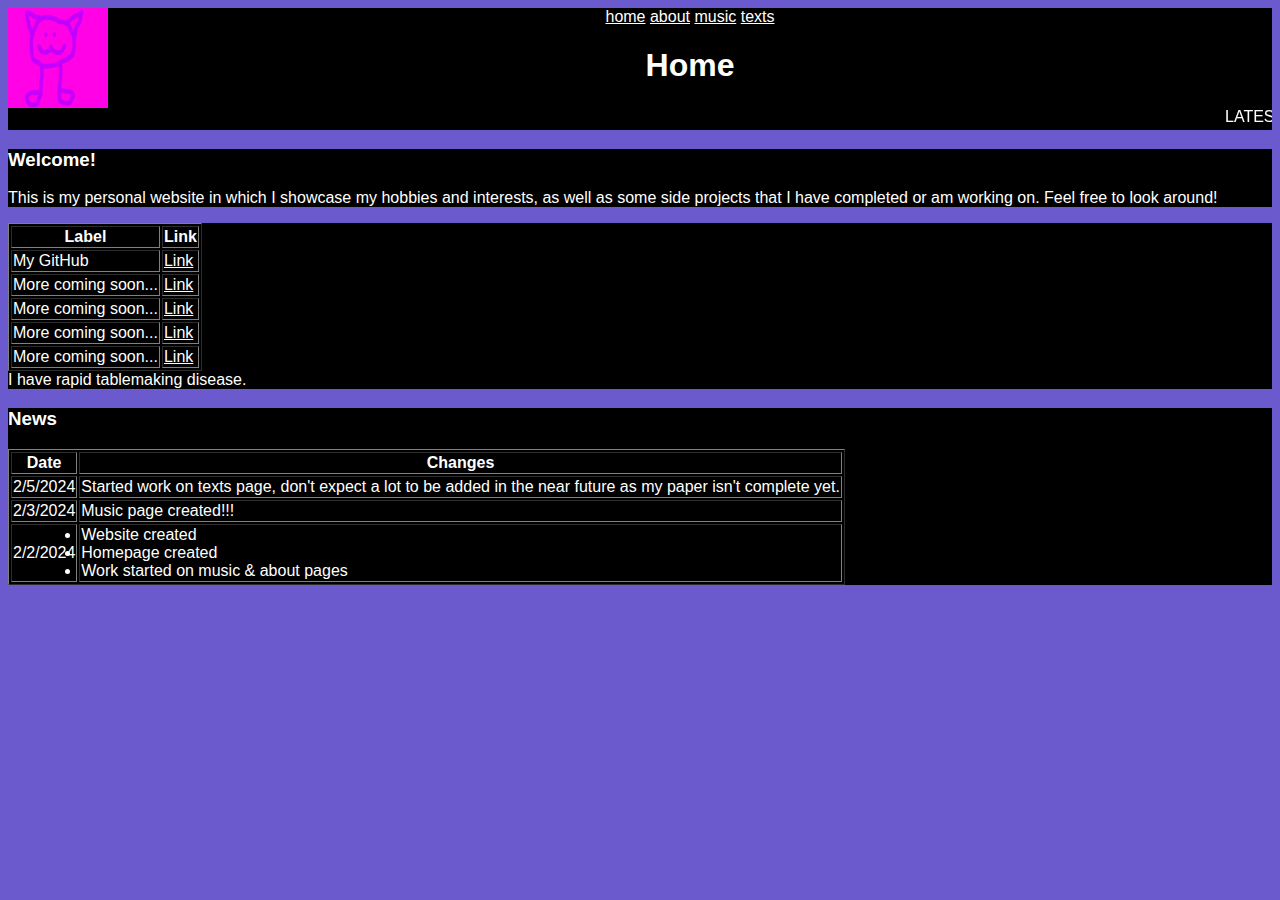
==== index.html @ 61e6ed40 "tried to fix antidote" ====
<!DOCTYPE html>
<html>
  <head>
    <title>K's Website</title>
    <link rel="stylesheet" href="style.css">
    <meta name="viewport" content="width=device-width, initial-scale=1.0">
  </head>

  <body>
    <div class="banner" style="background-color: black;">
      <center><a href="index.html">home</a> <a href="about.html">about</a> <a href="music.html">music</a> <a href="texts.html">texts</a>
      <img src="meiw.png" width="100" height="100" align="left">
      <center><h1 style="">Home</h1></center>
      <marquee>LATEST: Music page created! Check in later for songs, covers, and origional music!</marquee>
      <br>
    </div>

    <div class="mainBody" style="background-color:black;">
      <h3>Welcome!</h3>
      <p>
        This is my personal website in which I showcase my hobbies and interests, as well as some side projects that I have completed or am working on. Feel free to look around!
      </p>
    </div>

    <div class="linkSection">
      <p>
        <table border="1">
          <tr>
            <th>Label</th>
            <th>Link</th>
          </tr>
          <tr>
            <td>My GitHub</td>
            <td><a href="https://www.github.com/Keegan-Welch">Link</a></td>
          </tr>
          <tr>
            <td>More coming soon...</td>
            <td><a href="https://www.google.com">Link</a></td>
          </tr>
          <tr>
            <td>More coming soon...</td>
            <td><a href="https://www.google.com">Link</a></td>
          </tr>
          <tr>
            <td>More coming soon...</td>
            <td><a href="https://www.google.com">Link</a></td>
          </tr>
          <tr>
            <td>More coming soon...</td>
            <td><a href="https://www.google.com">Link</a></td>
          </tr>
        </table>
        I have rapid tablemaking disease.
      </p>
    </div>
    <div class="news" style="background-color:black;">
      <h3>News</h3>
      <table border="1">
        <tr>
          <th>Date</th>
          <th>Changes</th>
        </tr>
        <tr>
          <td>2/5/2024</td>
          <td>Started work on texts page, don't expect a lot to be added in the near future as my paper isn't complete yet.</td>
        </tr>
        <tr>
          <td>2/3/2024</td>
          <td>Music page created!!!</td>
        </tr>
        <tr>
          <td>2/2/2024</td>
          <td>
            <li>Website created</li>
            <li>Homepage created</li>
            <li>Work started on music & about pages</li>
          </td>
        </tr>
      </table>
    </div>
  </body>
</html>
---- style.css ----
body {
    background-color: slateblue;
    color: white;
    font-family: Arial, Helvetica, sans-serif;
}

.mainBody {
    background-color: black;
}

.linkSection {
    background-color: black;
}

.news {
    background-color: black;
}

a {
    color: white;
}
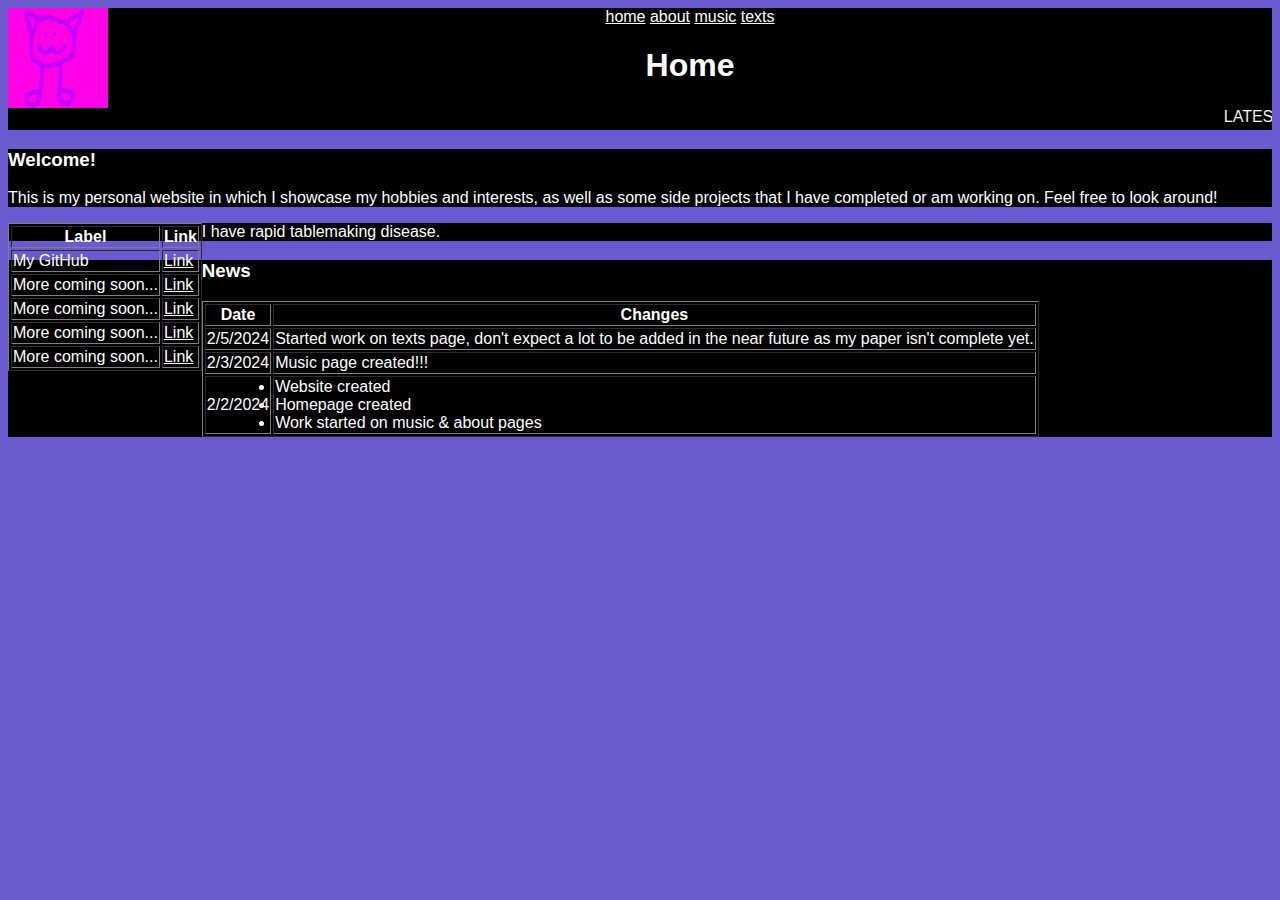
==== commit 52af42c2: "meowww!!!" ====
--- a/index.html
+++ b/index.html
@@ -24,7 +24,7 @@
 
     <div class="linkSection">
       <p>
-        <table border="1">
+        <table border="1" align="left">
           <tr>
             <th>Label</th>
             <th>Link</th>
@@ -50,7 +50,7 @@
             <td><a href="https://www.google.com">Link</a></td>
           </tr>
         </table>
-        I have rapid tablemaking disease.
+        <div>I have rapid tablemaking disease.</div>
       </p>
     </div>
     <div class="news" style="background-color:black;">
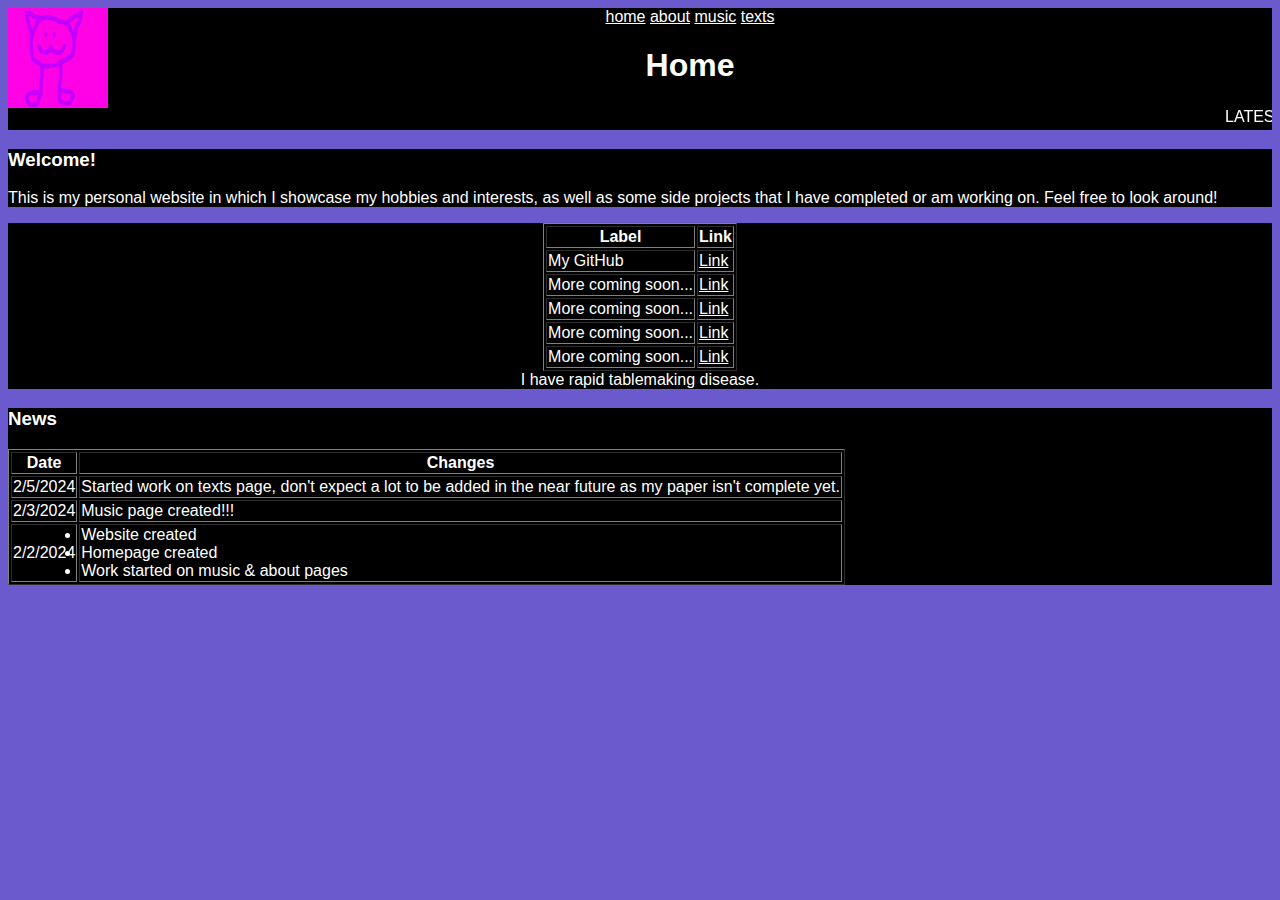
==== commit 0a572e42: ">:(" ====
--- a/index.html
+++ b/index.html
@@ -23,35 +23,37 @@
     </div>
 
     <div class="linkSection">
-      <p>
-        <table border="1" align="left">
-          <tr>
-            <th>Label</th>
-            <th>Link</th>
-          </tr>
-          <tr>
-            <td>My GitHub</td>
-            <td><a href="https://www.github.com/Keegan-Welch">Link</a></td>
-          </tr>
-          <tr>
-            <td>More coming soon...</td>
-            <td><a href="https://www.google.com">Link</a></td>
-          </tr>
-          <tr>
-            <td>More coming soon...</td>
-            <td><a href="https://www.google.com">Link</a></td>
-          </tr>
-          <tr>
-            <td>More coming soon...</td>
-            <td><a href="https://www.google.com">Link</a></td>
-          </tr>
-          <tr>
-            <td>More coming soon...</td>
-            <td><a href="https://www.google.com">Link</a></td>
-          </tr>
-        </table>
-        <div>I have rapid tablemaking disease.</div>
-      </p>
+      <center>
+        <p>
+          <table border="1">
+            <tr>
+              <th>Label</th>
+              <th>Link</th>
+            </tr>
+            <tr>
+              <td>My GitHub</td>
+              <td><a href="https://www.github.com/Keegan-Welch">Link</a></td>
+            </tr>
+            <tr>
+              <td>More coming soon...</td>
+              <td><a href="https://www.google.com">Link</a></td>
+            </tr>
+            <tr>
+              <td>More coming soon...</td>
+              <td><a href="https://www.google.com">Link</a></td>
+            </tr>
+            <tr>
+              <td>More coming soon...</td>
+              <td><a href="https://www.google.com">Link</a></td>
+            </tr>
+            <tr>
+              <td>More coming soon...</td>
+              <td><a href="https://www.google.com">Link</a></td>
+            </tr>
+          </table>
+          <div>I have rapid tablemaking disease.</div>
+        </p>
+      </center>
     </div>
     <div class="news" style="background-color:black;">
       <h3>News</h3>
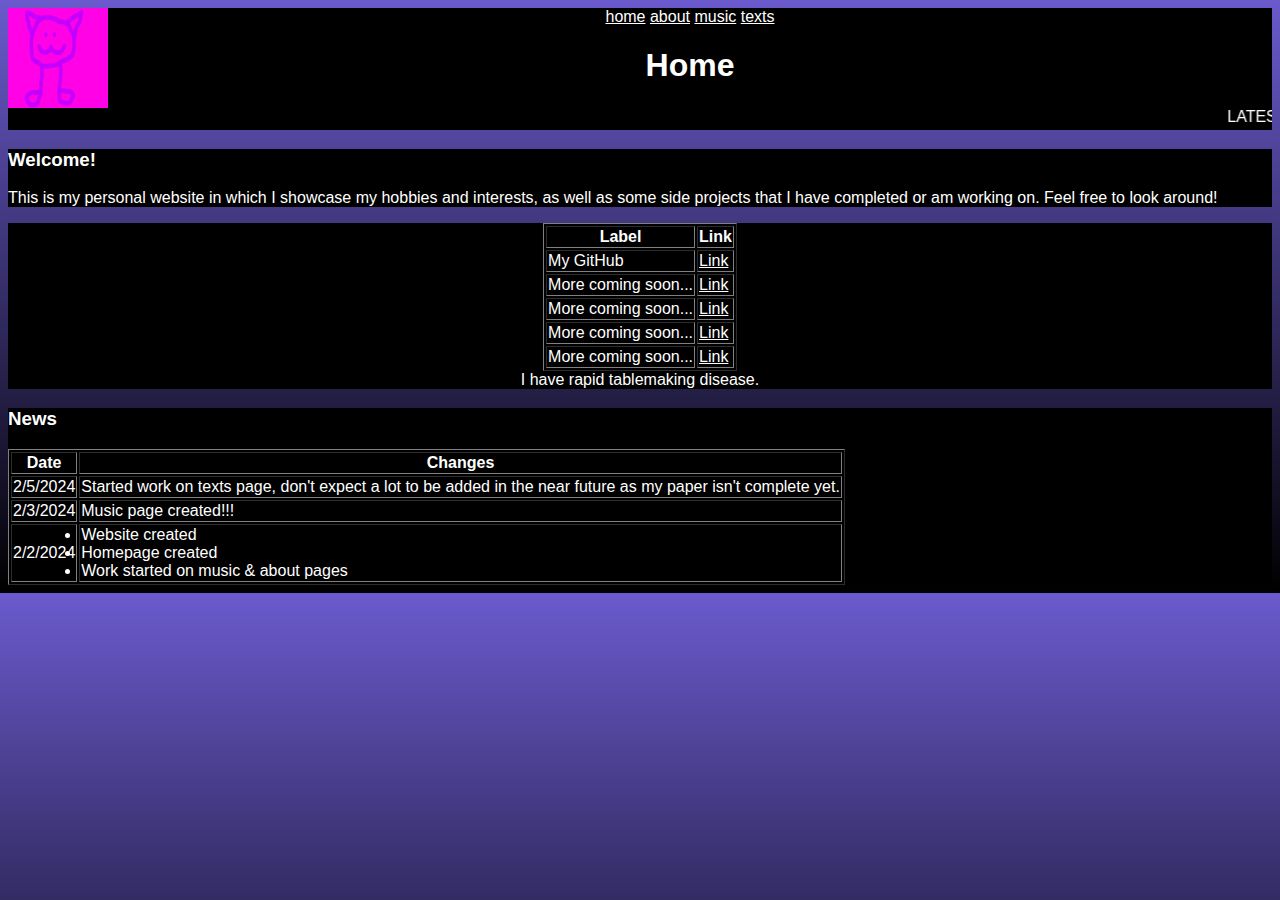
==== commit fd6f95ee: "add favicon, add gradient background, fix images in music" ====
--- a/index.html
+++ b/index.html
@@ -4,6 +4,7 @@
     <title>K's Website</title>
     <link rel="stylesheet" href="style.css">
     <meta name="viewport" content="width=device-width, initial-scale=1.0">
+    <link rel="icon" type="image/x-icon" href="meiw.png">
   </head>
 
   <body>
--- a/style.css
+++ b/style.css
@@ -1,5 +1,5 @@
 body {
-    background-color: slateblue;
+    background-image: linear-gradient(slateblue, black);
     color: white;
     font-family: Arial, Helvetica, sans-serif;
 }
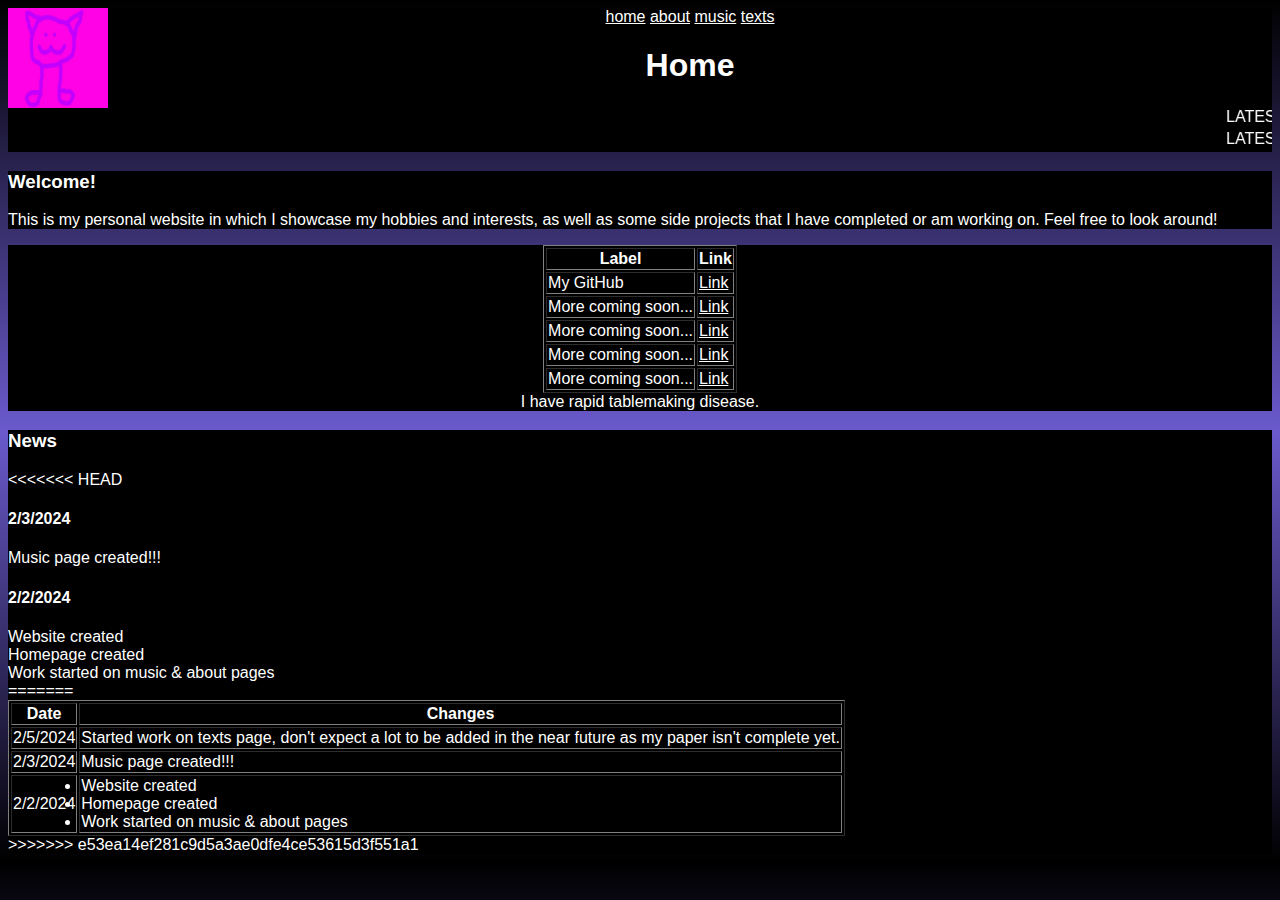
==== commit 6e5d69a0: "sssssssssssssssss meowwwwww" ====
--- a/index.html
+++ b/index.html
@@ -12,6 +12,7 @@
       <center><a href="index.html">home</a> <a href="about.html">about</a> <a href="music.html">music</a> <a href="texts.html">texts</a>
       <img src="meiw.png" width="100" height="100" align="left">
       <center><h1 style="">Home</h1></center>
+      <marquee>LATEST: Website created! Yipeee! - Music page in the works, to include covers by K</marquee>
       <marquee>LATEST: Music page created! Check in later for songs, covers, and origional music!</marquee>
       <br>
     </div>
@@ -58,6 +59,14 @@
     </div>
     <div class="news" style="background-color:black;">
       <h3>News</h3>
+<<<<<<< HEAD
+      <h4>2/3/2024</h4>
+      <li>Music page created!!!</li>
+      <h4>2/2/2024</h4>
+      <li>Website created</li>
+      <li>Homepage created</li>
+      <li>Work started on music & about pages</li> 
+=======
       <table border="1">
         <tr>
           <th>Date</th>
@@ -80,6 +89,7 @@
           </td>
         </tr>
       </table>
+>>>>>>> e53ea14ef281c9d5a3ae0dfe4ce53615d3f551a1
     </div>
   </body>
 </html>
--- a/style.css
+++ b/style.css
@@ -1,5 +1,6 @@
 body {
-    background-image: linear-gradient(slateblue, black);
+    background-color: slateblue;
+    background-image: linear-gradient(black, slateblue, black);
     color: white;
     font-family: Arial, Helvetica, sans-serif;
 }
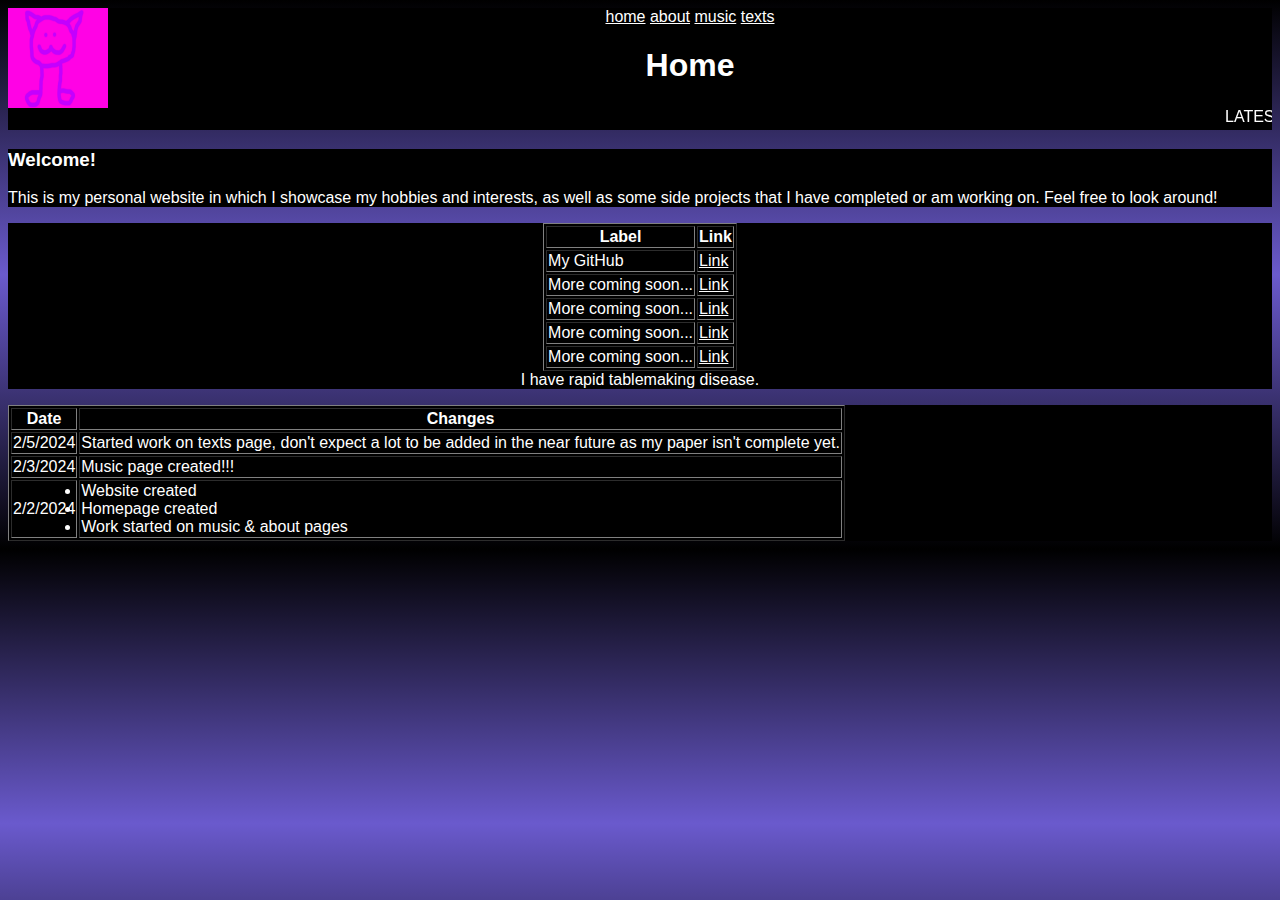
==== commit a47143f5: "meowwww!!! AHHHH!!!! HELP MEEEEE!!!!! *paws at you* *paws at you* *paws at you*" ====
--- a/index.html
+++ b/index.html
@@ -12,8 +12,8 @@
       <center><a href="index.html">home</a> <a href="about.html">about</a> <a href="music.html">music</a> <a href="texts.html">texts</a>
       <img src="meiw.png" width="100" height="100" align="left">
       <center><h1 style="">Home</h1></center>
-      <marquee>LATEST: Website created! Yipeee! - Music page in the works, to include covers by K</marquee>
-      <marquee>LATEST: Music page created! Check in later for songs, covers, and origional music!</marquee>
+
+      <marquee>LATEST: Music page created! Check in later for songs, covers, and original music!</marquee>
       <br>
     </div>
 
@@ -58,15 +58,6 @@
       </center>
     </div>
     <div class="news" style="background-color:black;">
-      <h3>News</h3>
-<<<<<<< HEAD
-      <h4>2/3/2024</h4>
-      <li>Music page created!!!</li>
-      <h4>2/2/2024</h4>
-      <li>Website created</li>
-      <li>Homepage created</li>
-      <li>Work started on music & about pages</li> 
-=======
       <table border="1">
         <tr>
           <th>Date</th>
@@ -89,7 +80,6 @@
           </td>
         </tr>
       </table>
->>>>>>> e53ea14ef281c9d5a3ae0dfe4ce53615d3f551a1
     </div>
   </body>
 </html>
--- a/style.css
+++ b/style.css
@@ -1,5 +1,4 @@
 body {
-    background-color: slateblue;
     background-image: linear-gradient(black, slateblue, black);
     color: white;
     font-family: Arial, Helvetica, sans-serif;
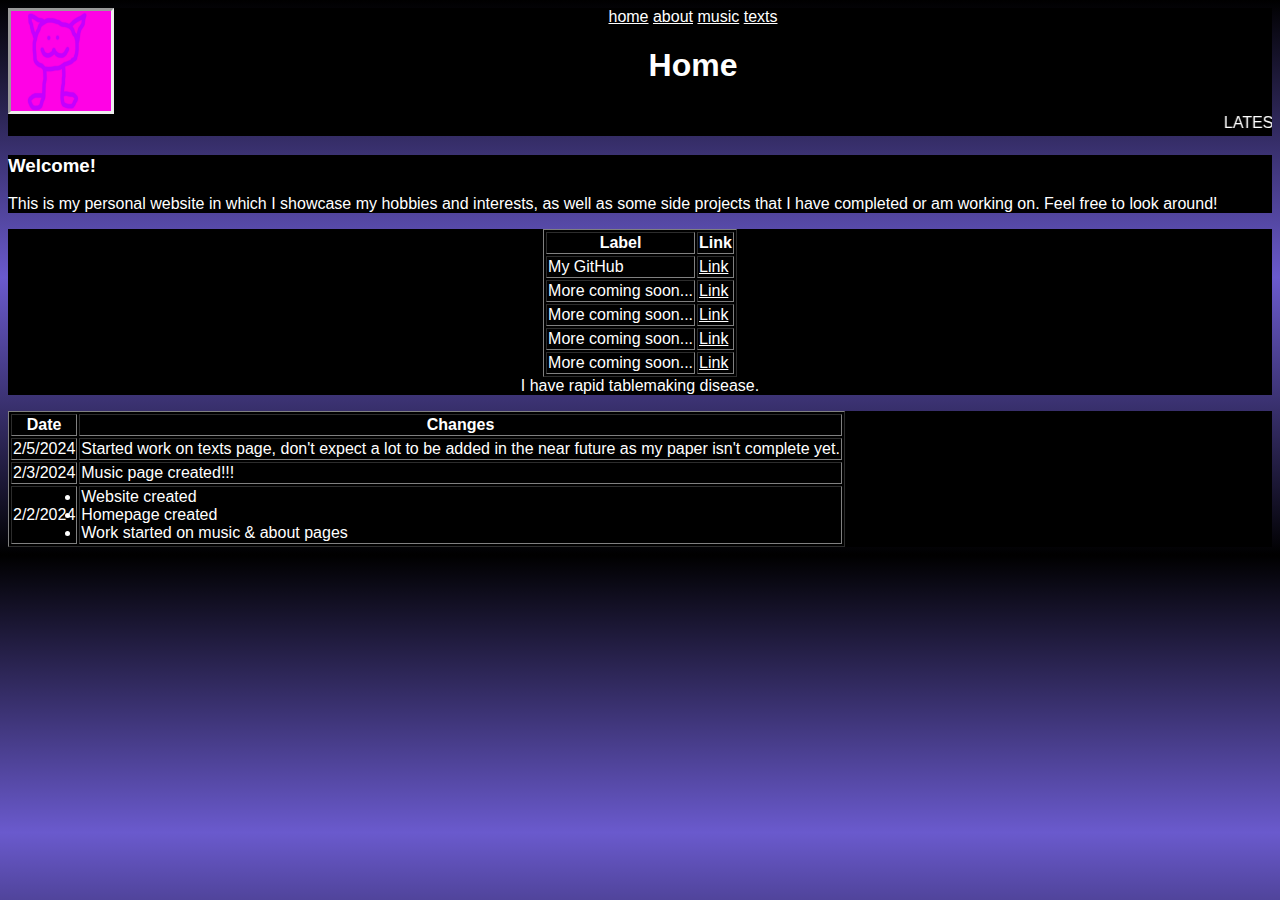
==== commit 1e926931: "sillygoose simulator" ====
--- a/index.html
+++ b/index.html
@@ -4,7 +4,7 @@
     <title>K's Website</title>
     <link rel="stylesheet" href="style.css">
     <meta name="viewport" content="width=device-width, initial-scale=1.0">
-    <link rel="icon" type="image/x-icon" href="meiw.png">
+    <link id="logo"  rel="icon" type="image/x-icon" href="meiw.png">
   </head>
 
   <body>
--- a/style.css
+++ b/style.css
@@ -18,4 +18,14 @@
 
 a {
     color: white;
+}
+
+img{
+    border-style: inset;
+}
+
+#logo{
+    width: 100;
+    height: 100;
+    border-style:none;
 }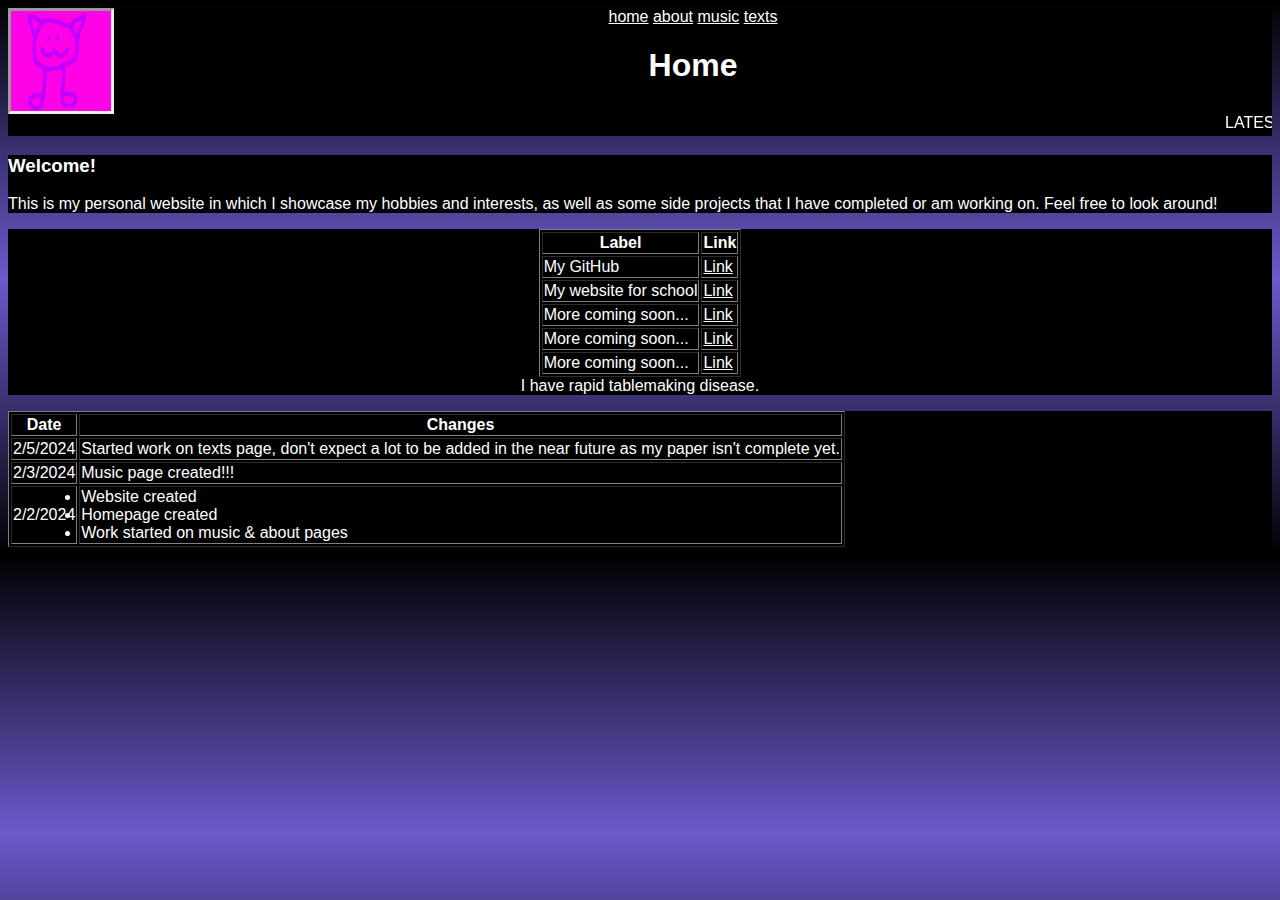
==== commit a183a658: "add link to my other site" ====
--- a/index.html
+++ b/index.html
@@ -37,8 +37,8 @@
               <td><a href="https://www.github.com/Keegan-Welch">Link</a></td>
             </tr>
             <tr>
-              <td>More coming soon...</td>
-              <td><a href="https://www.google.com">Link</a></td>
+              <td>My website for school</td>
+              <td><a href="https://www.skibiditoilet.codehs.me">Link</a></td>
             </tr>
             <tr>
               <td>More coming soon...</td>
